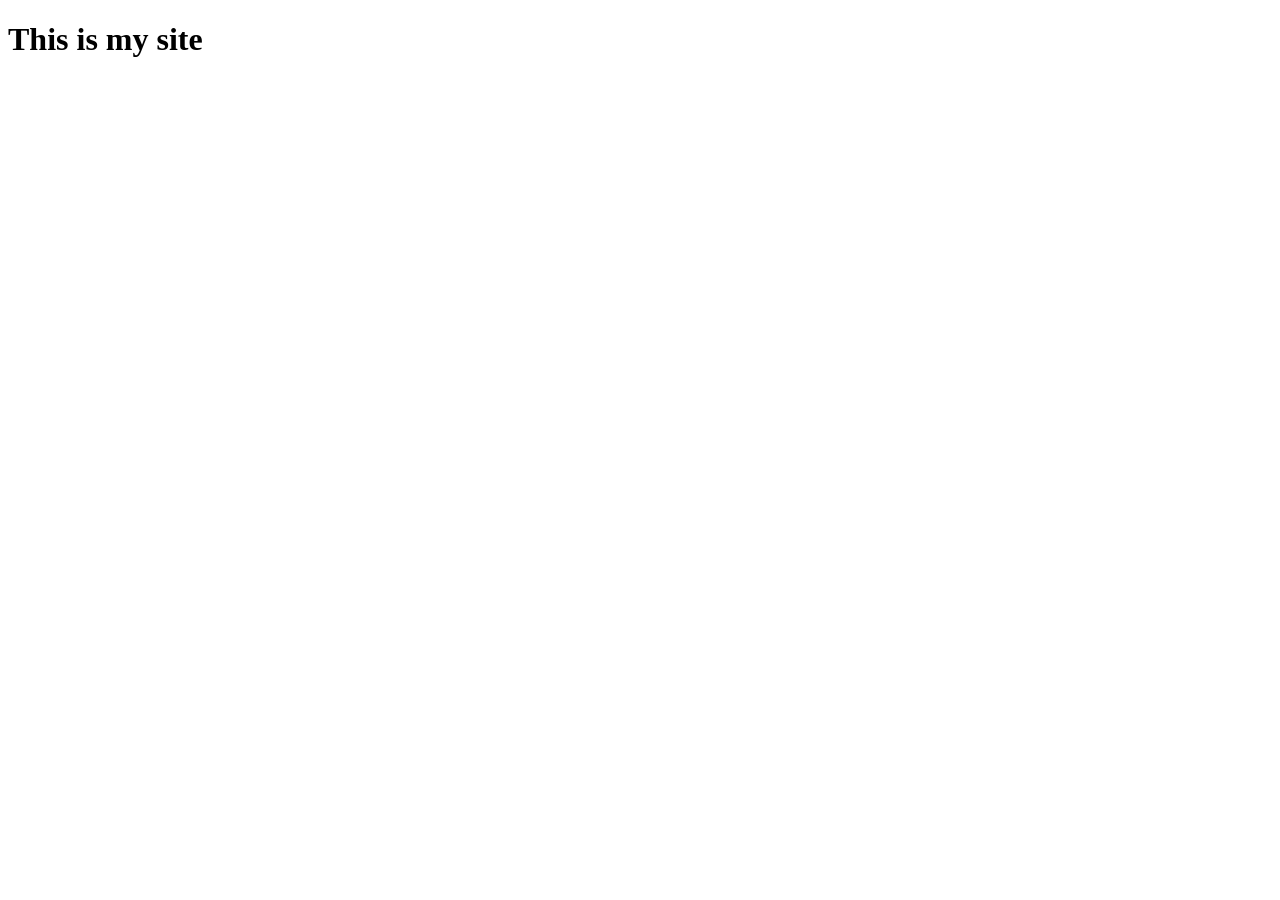
==== index.html @ 4ac1fb2c "This is my first commit" ====
<!DOCTYPE html>
<html lang="en">
<head>
    <meta charset="UTF-8">
    <meta name="viewport" content="width=device-width, initial-scale=1.0">
    <title>Document</title>
</head>
<body>
    <h1> This is my site</h1>
</body>
</html>
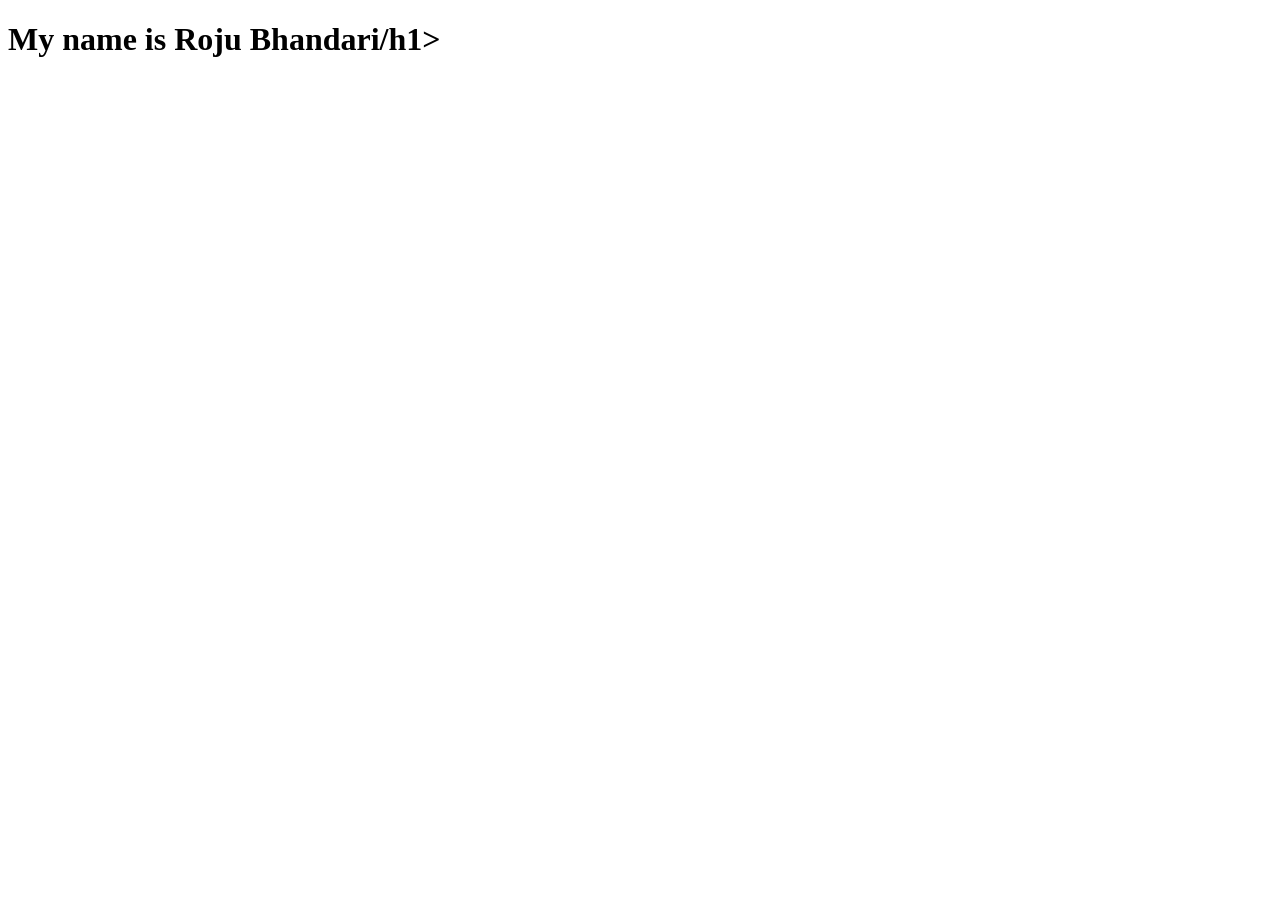
==== commit 6726f362: "My name is Roju Bhandari" ====
--- a/index.html
+++ b/index.html
@@ -6,6 +6,6 @@
     <title>Document</title>
 </head>
 <body>
-    <h1> This is my site</h1>
+    <h1> My name is Roju Bhandari/h1>
 </body>
 </html>
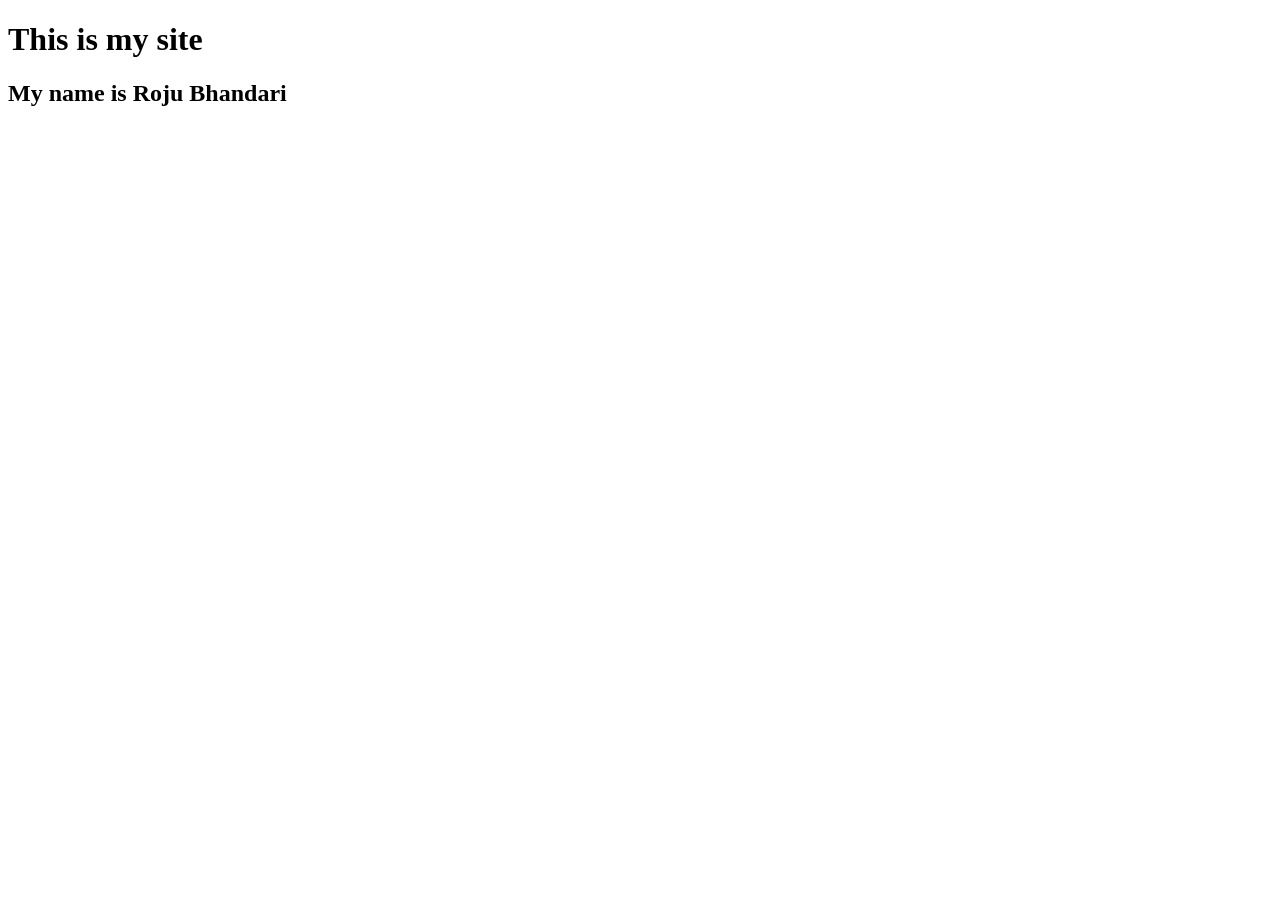
==== commit 0a2a227e: "My name is Roju Bhandari" ====
--- a/index.html
+++ b/index.html
@@ -6,6 +6,7 @@
     <title>Document</title>
 </head>
 <body>
-    <h1> My name is Roju Bhandari/h1>
+    <h1> This is my site </h1>
+    <h2> My name is Roju Bhandari</h2>
 </body>
 </html>
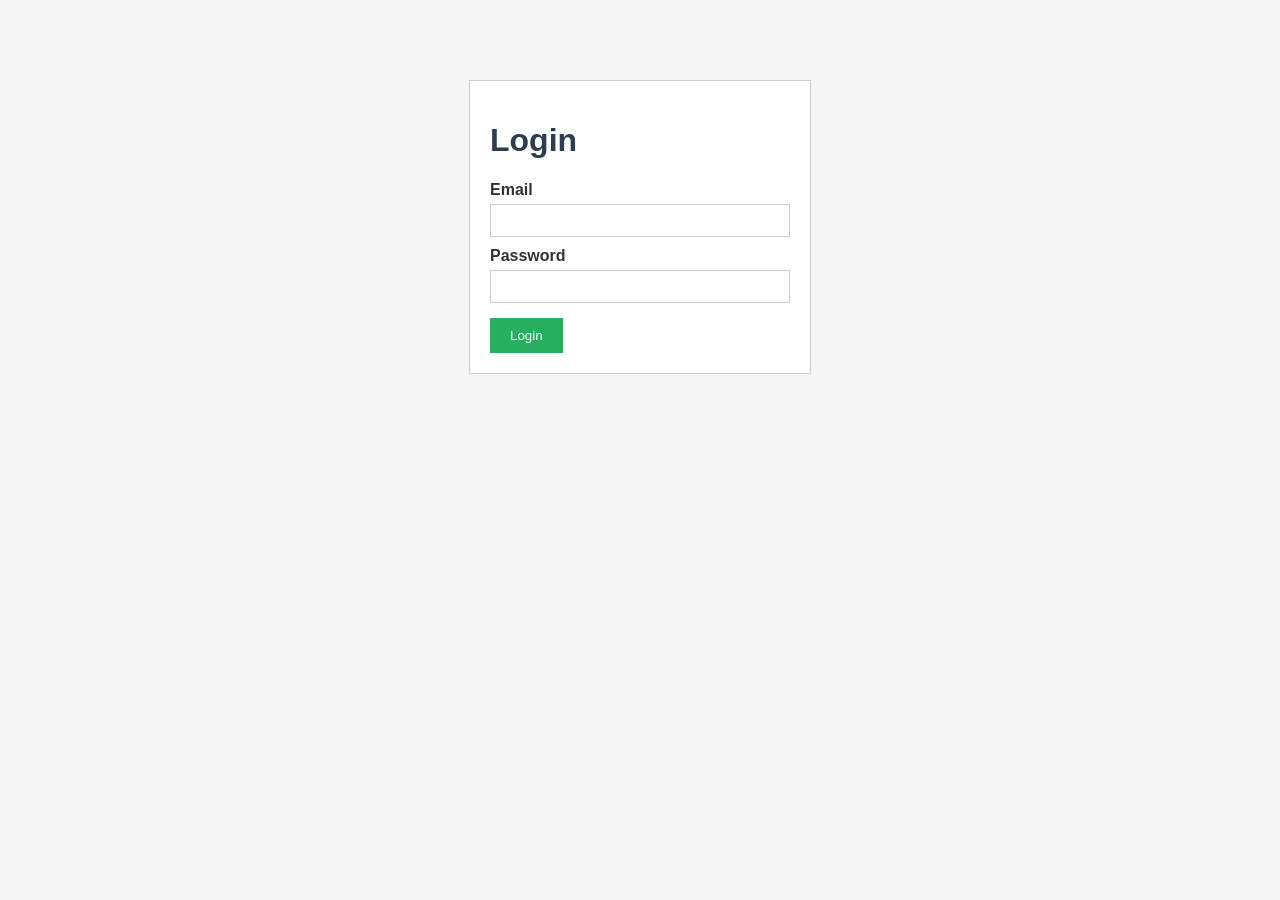
==== commit 5c9765bb: "JS 2" ====
--- a/index.html
+++ b/index.html
@@ -1,12 +1,11 @@
 <!DOCTYPE html>
 <html lang="en">
 <head>
-    <meta charset="UTF-8">
-    <meta name="viewport" content="width=device-width, initial-scale=1.0">
-    <title>Document</title>
+  <meta charset="UTF-8">
+  <meta http-equiv="refresh" content="0; url=login.html">
+  <title>Recipe Management System</title>
 </head>
 <body>
-    <h1> This is my site </h1>
-    <h2> My name is Roju Bhandari</h2>
+  <p>Redirecting to <a href="login.html">login page</a>...</p>
 </body>
 </html>
